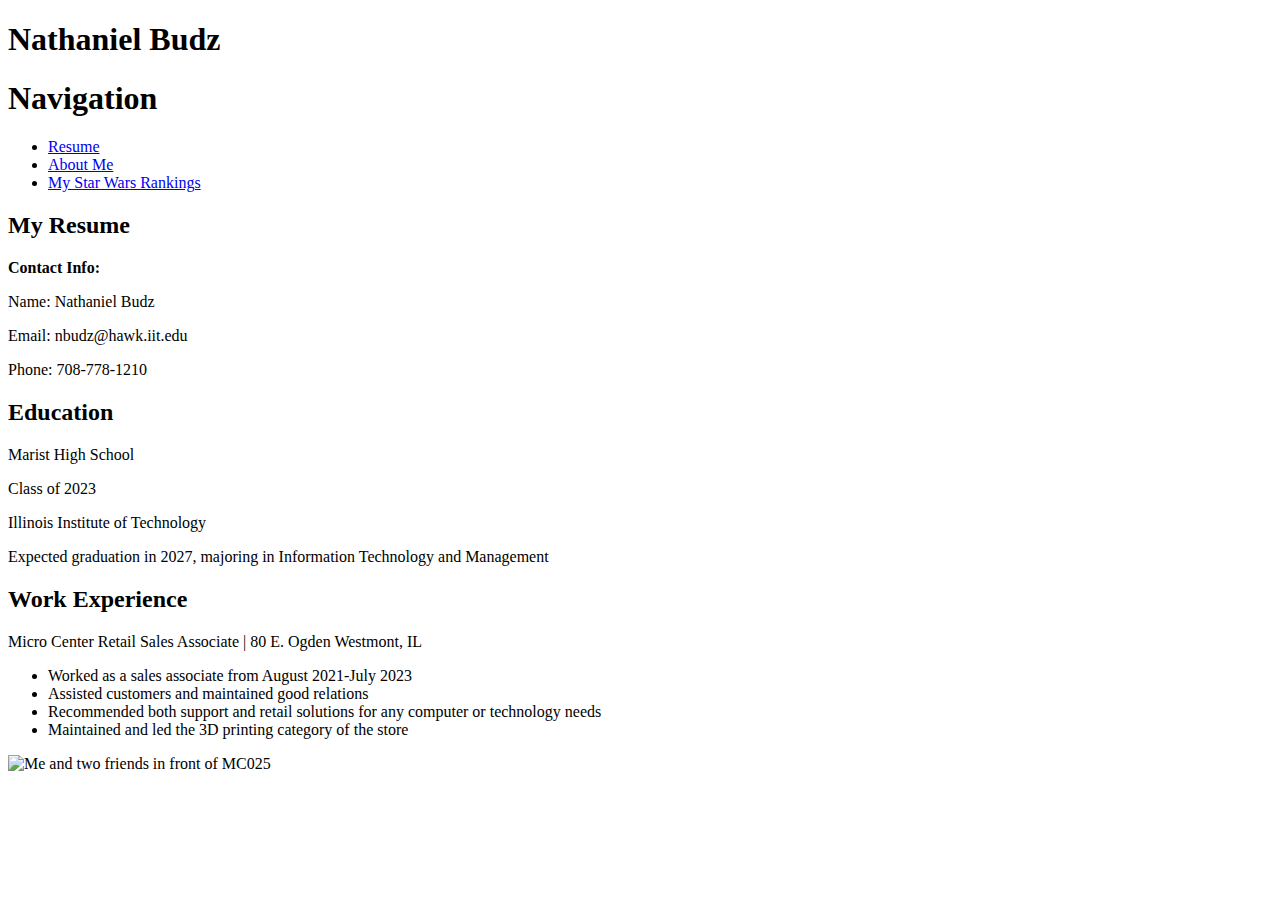
==== index.html @ 2ec53aa9 "Add files via upload" ====
<!DOCTYPE html>
<html lang="en">
	
<head>
  <meta charset="utf-8">
  <title>My Resume</title>
  <link rel="stylesheet" href="css/style.css">
</head>
<body>
  <h1><strong>Nathaniel Budz</strong></h1>
  <h1><strong>Navigation</strong></h1>
  <nav id="main-page">
    <ul>
      <li><a href="index.html">Resume</a></li>
      <li><a href="aboutme.html">About Me</a></li>
      <li><a href="myrankings.html">My Star Wars Rankings</a></li>
    </ul>
  </nav>
  <h2><strong>My Resume</strong></h2>
  <p><strong>Contact Info:</strong></p>
  <p>Name: Nathaniel Budz</p>
  <p>Email: nbudz@hawk.iit.edu</p>
  <p>Phone: 708-778-1210</p>
  <div>
  </div>
  <section>
    <h2><strong>Education</strong></h2>
    <p>Marist High School</p>
    <p>Class of 2023</p>
    <p>Illinois Institute of Technology</p>
    <p>Expected graduation in 2027, majoring in Information Technology and Management</p>
  </section>
  <div>
  </div>
  <h2><strong>Work Experience</strong></h2>
  <p>Micro Center Retail Sales Associate | 80 E. Ogden Westmont, IL</p>
  <ul>
    <li>Worked as a sales associate from August 2021-July 2023</li>
    <li>Assisted customers and maintained good relations</li>
    <li>Recommended both support and retail solutions for any computer or technology needs</li>
    <li>Maintained and led the 3D printing category of the store</li>
  </ul>
  <img src="images/IMG_7816.jpg" alt="Me and two friends in front of MC025">
</body>
</html>
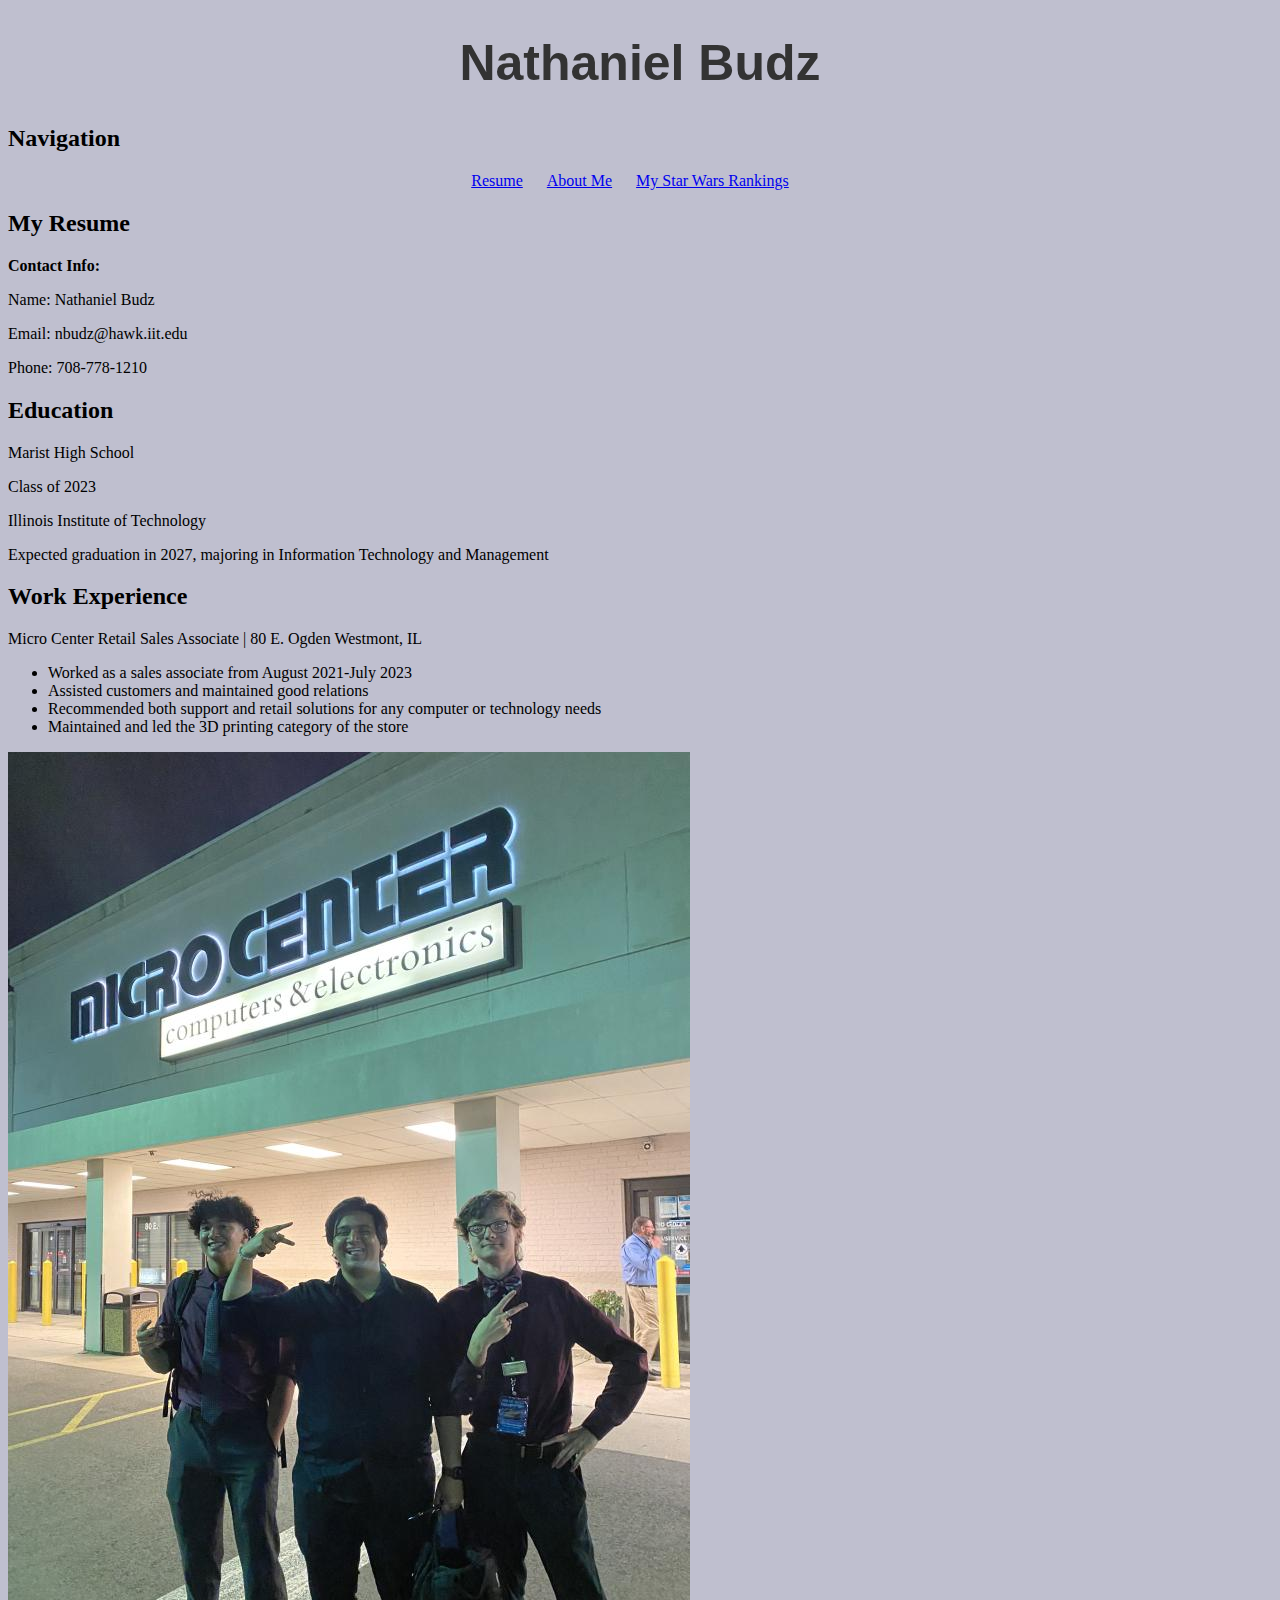
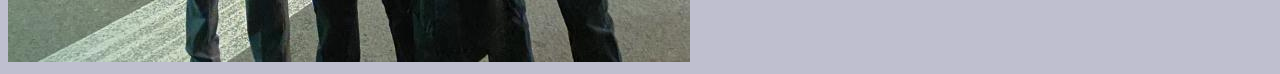
==== commit c010e4e6: "Update index.html" ====
--- a/index.html
+++ b/index.html
@@ -8,7 +8,7 @@
 </head>
 <body>
   <h1><strong>Nathaniel Budz</strong></h1>
-  <h1><strong>Navigation</strong></h1>
+  <h2><strong>Navigation</strong></h2>
   <nav id="main-page">
     <ul>
       <li><a href="index.html">Resume</a></li>
--- a/css/style.css
+++ b/css/style.css
@@ -0,0 +1,24 @@
+body {
+	background-color: #bfbfcf
+}
+h1 {
+	text-align: center;
+	font-family: "Lucida Grande", "Lucida Sans Unicode", sans-serif;
+	font-size: 50px;
+	color: #333;
+}	
+#main-page ul {
+	list-style: none;
+  	text-align: center;
+  	padding: 0;
+}
+#main-page ul li {
+	display: inline-block;
+  	margin-right: 20px;
+  	transition: color 0.3s;
+}
+#main-page ul li a:hover {
+	color: #0077b6
+}
+
+	
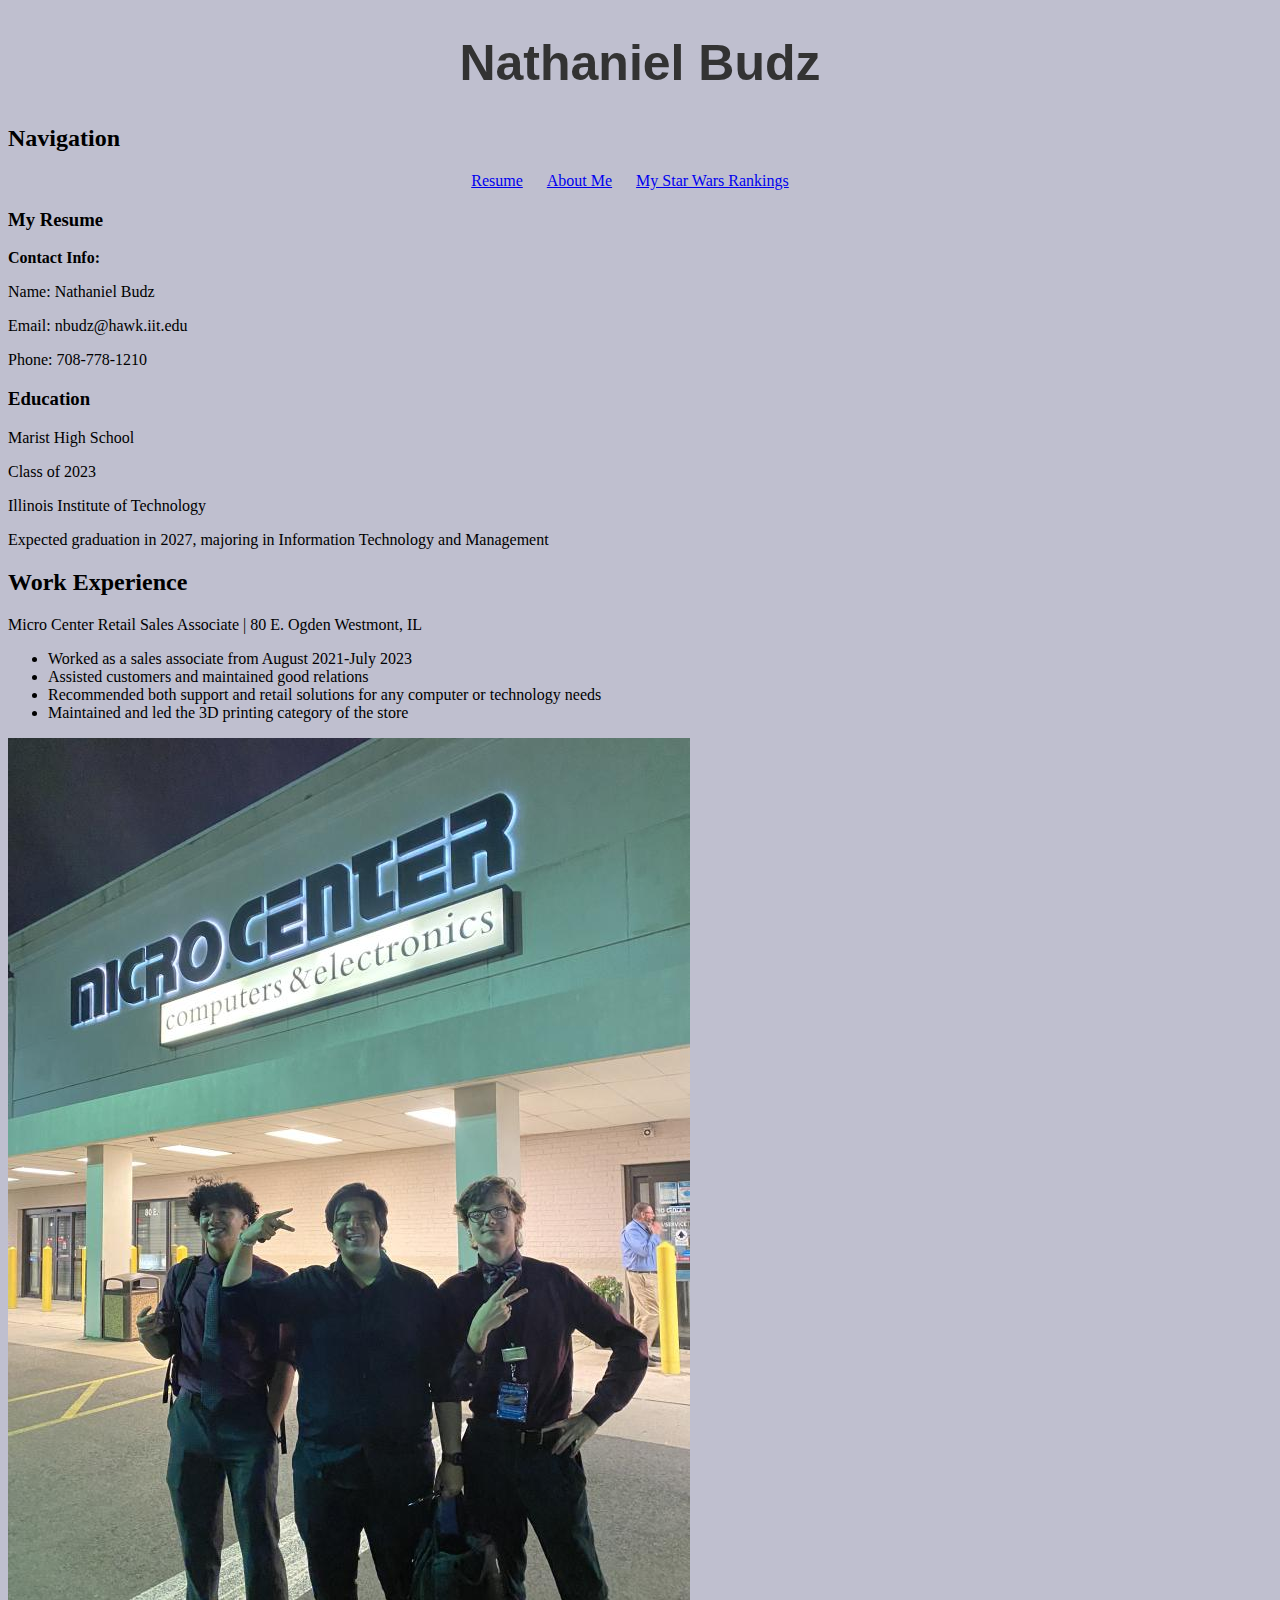
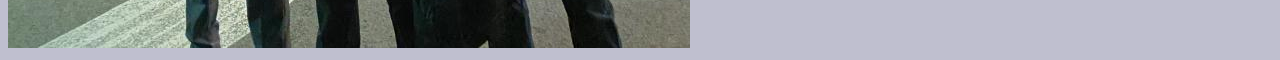
==== commit 00c64c68: "Update index.html" ====
--- a/index.html
+++ b/index.html
@@ -16,7 +16,7 @@
       <li><a href="myrankings.html">My Star Wars Rankings</a></li>
     </ul>
   </nav>
-  <h2><strong>My Resume</strong></h2>
+  <h3><strong>My Resume</strong></h3>
   <p><strong>Contact Info:</strong></p>
   <p>Name: Nathaniel Budz</p>
   <p>Email: nbudz@hawk.iit.edu</p>
@@ -24,7 +24,7 @@
   <div>
   </div>
   <section>
-    <h2><strong>Education</strong></h2>
+    <h3><strong>Education</strong></h3>
     <p>Marist High School</p>
     <p>Class of 2023</p>
     <p>Illinois Institute of Technology</p>
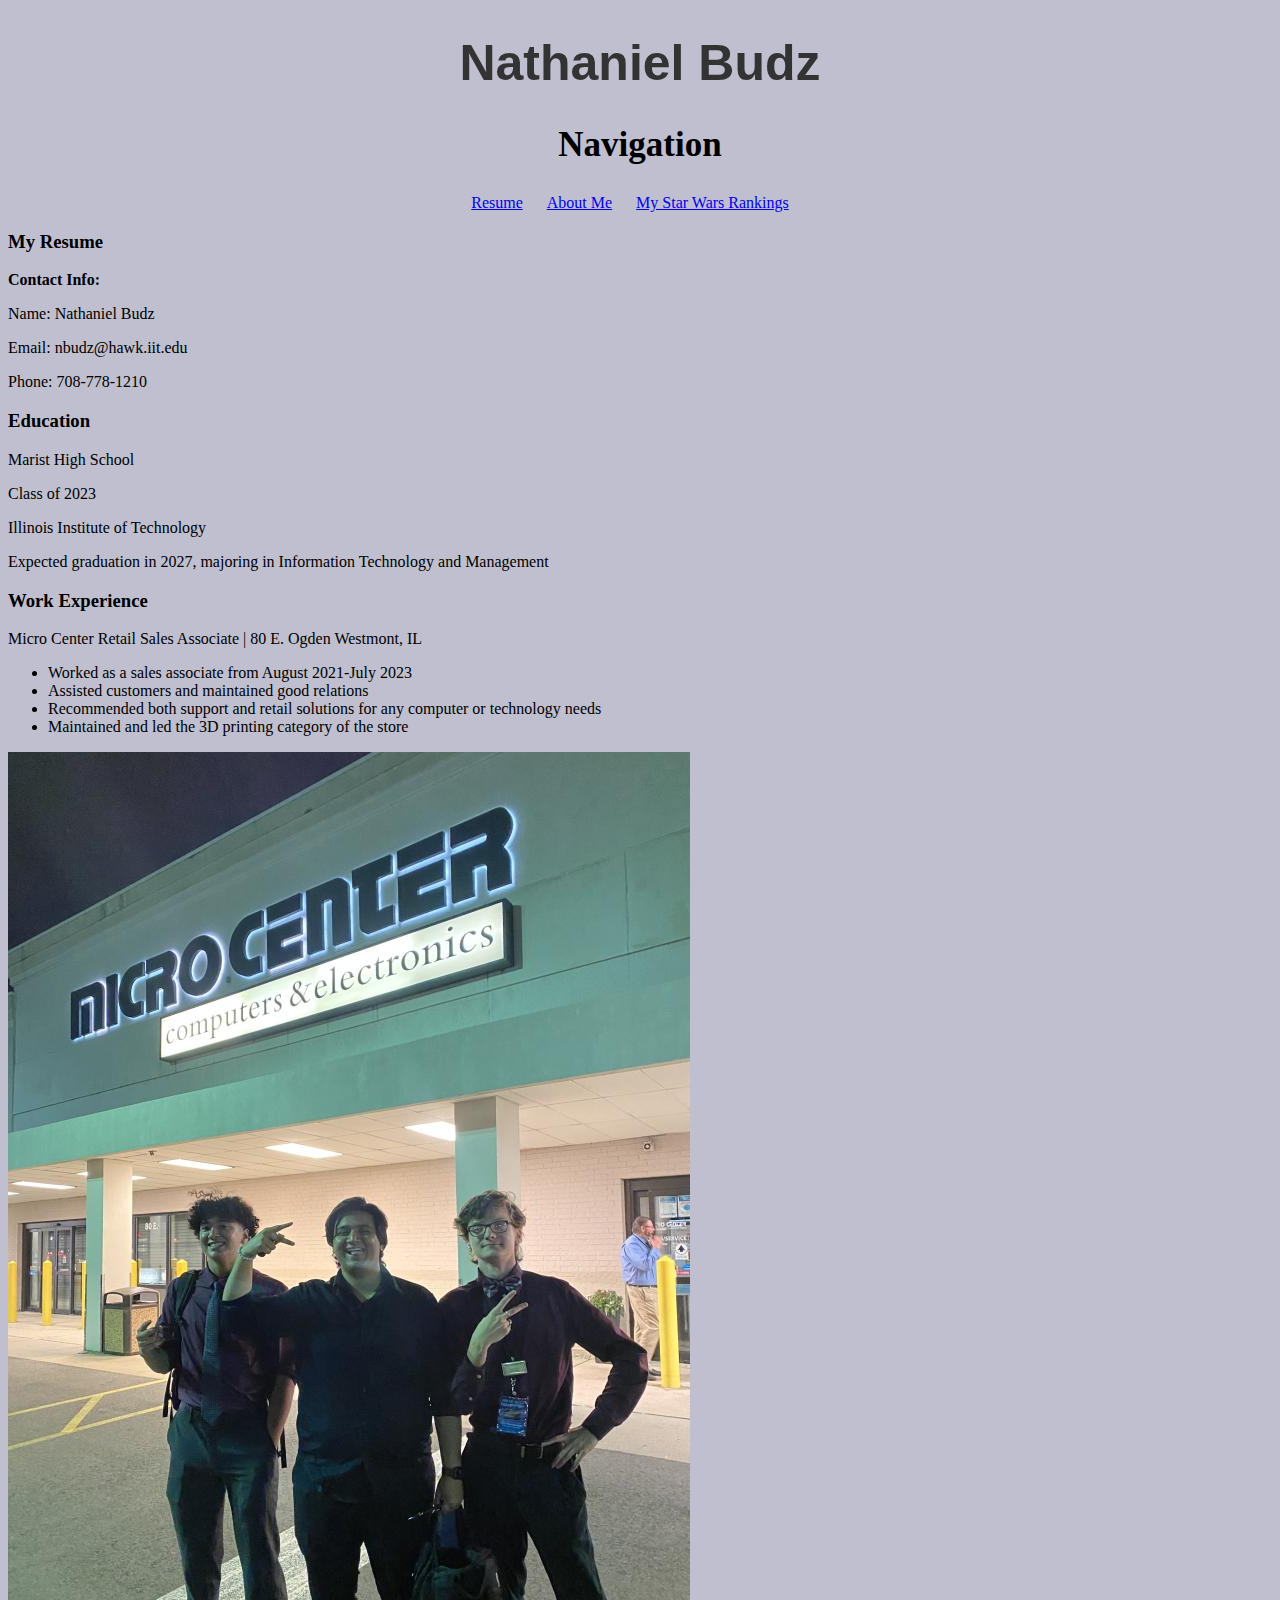
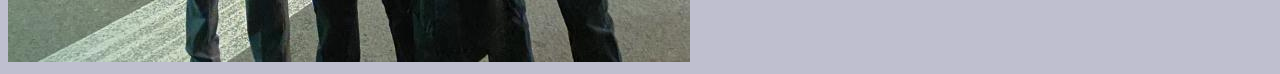
==== commit 72bfa290: "Update index.html" ====
--- a/index.html
+++ b/index.html
@@ -32,7 +32,7 @@
   </section>
   <div>
   </div>
-  <h2><strong>Work Experience</strong></h2>
+  <h3><strong>Work Experience</strong></h3>
   <p>Micro Center Retail Sales Associate | 80 E. Ogden Westmont, IL</p>
   <ul>
     <li>Worked as a sales associate from August 2021-July 2023</li>
--- a/css/style.css
+++ b/css/style.css
@@ -1,3 +1,11 @@
+@font-face {
+    font-family: 'biorhymeregular';
+    src: url('biorhyme-regular-webfont.woff2') format('woff2'),
+         url('biorhyme-regular-webfont.woff') format('woff');
+    font-weight: normal;
+    font-style: normal;
+}
+
 body {
 	background-color: #bfbfcf
 }
@@ -6,7 +14,13 @@
 	font-family: "Lucida Grande", "Lucida Sans Unicode", sans-serif;
 	font-size: 50px;
 	color: #333;
-}	
+}
+h2 {
+	text-align: center;
+	font-family: 'biorhymeregular';
+	font-size: 35px;
+}
+	
 #main-page ul {
 	list-style: none;
   	text-align: center;
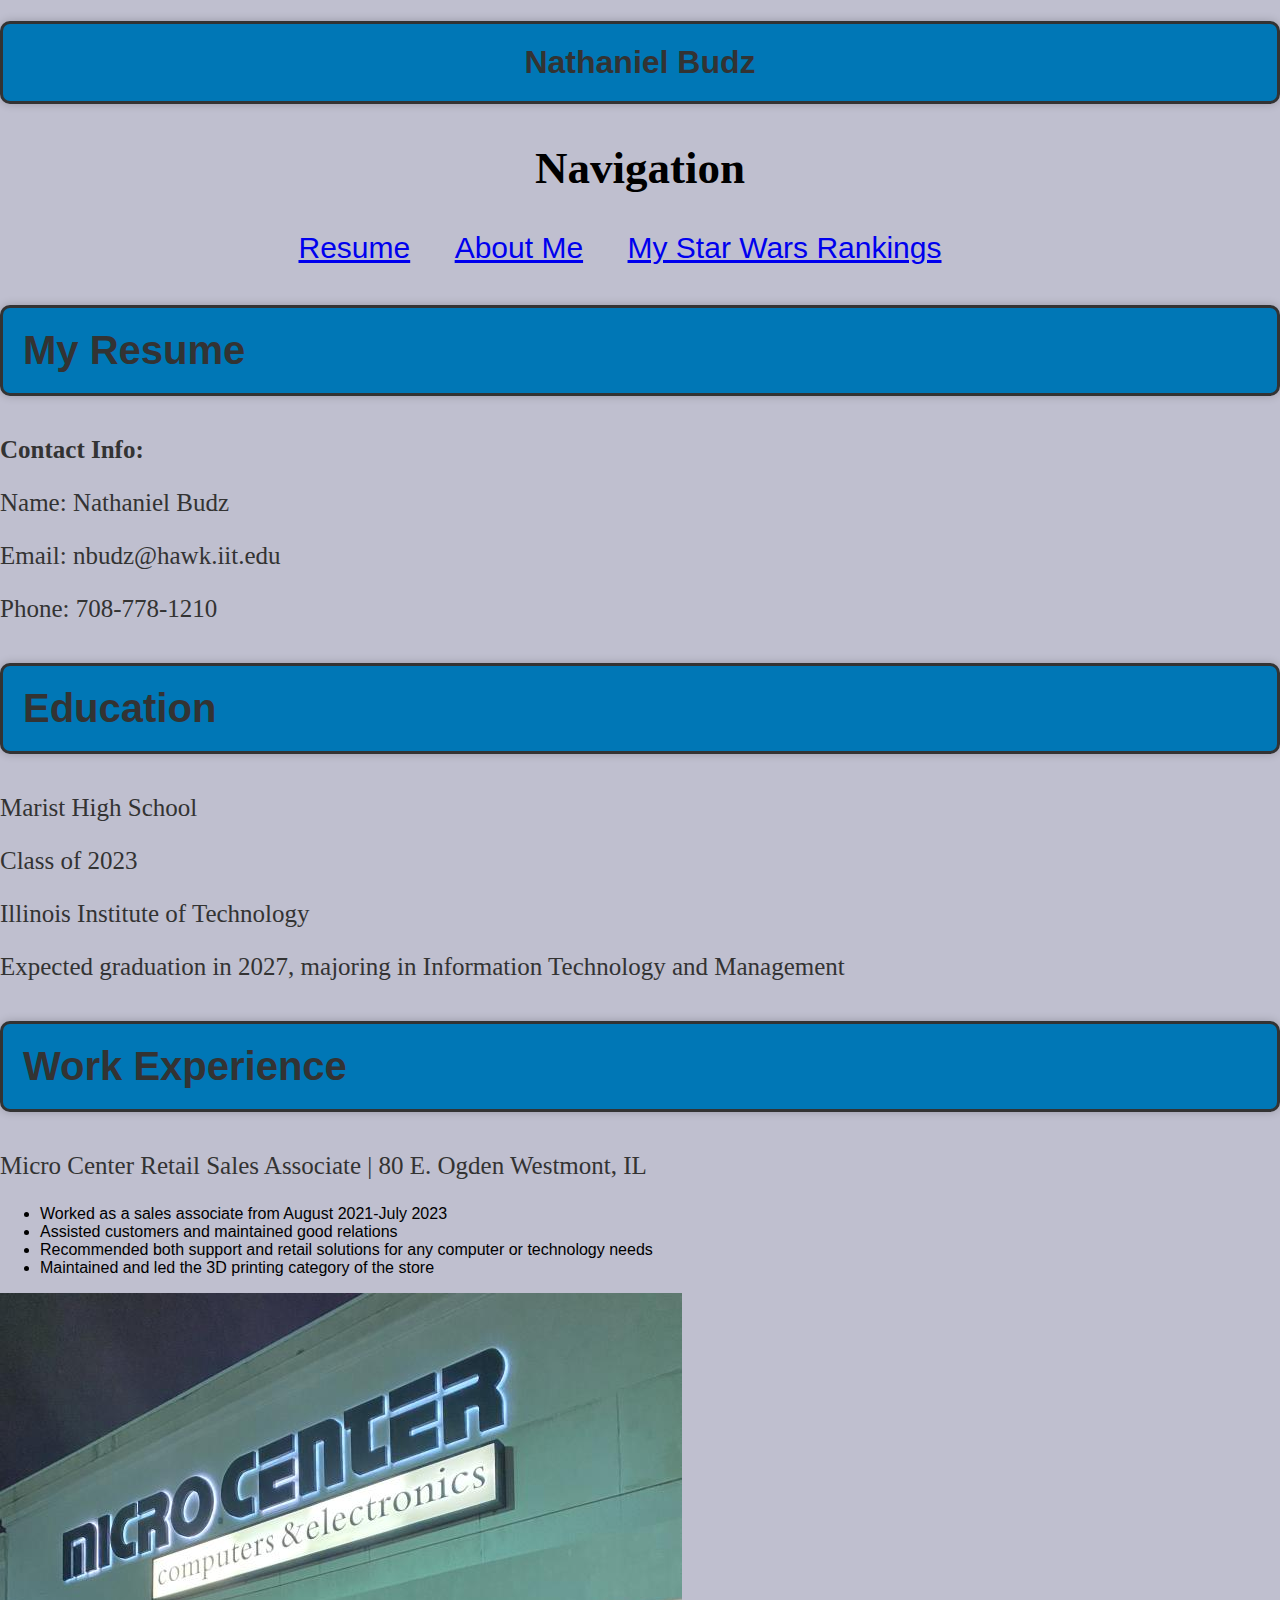
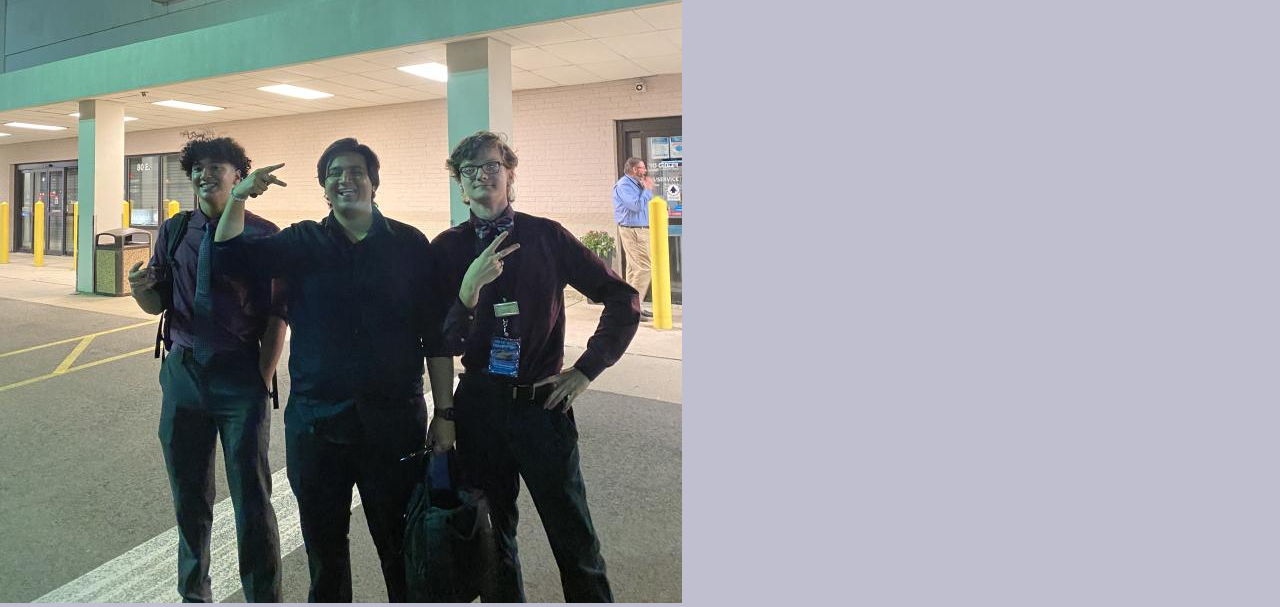
==== commit fa2788b5: "Update index.html" ====
--- a/index.html
+++ b/index.html
@@ -5,6 +5,7 @@
   <meta charset="utf-8">
   <title>My Resume</title>
   <link rel="stylesheet" href="css/style.css">
+  <link rel="stylesheet" type="text/css" href="css/normalize.css">
 </head>
 <body>
   <h1><strong>Nathaniel Budz</strong></h1>
--- a/css/style.css
+++ b/css/style.css
@@ -5,34 +5,81 @@
     font-weight: normal;
     font-style: normal;
 }
-
 body {
 	background-color: #bfbfcf
 }
 h1 {
 	text-align: center;
-	font-family: "Lucida Grande", "Lucida Sans Unicode", sans-serif;
-	font-size: 50px;
-	color: #333;
+  	font-size: 40px;
+  	color: #333;
+  	background-color: #0077b6;
+ 	padding: 20px;
+  	border: 3px solid;
+  	border-radius: 10px;
+  	box-shadow: 0 0 10px rgba(0, 0, 0, 0.2); 
 }
 h2 {
 	text-align: center;
 	font-family: 'biorhymeregular';
-	font-size: 35px;
+	font-size: 45px;
+}
+h3 {
+	text-align: left;
+	font-family: "Lucida Grande", "Lucida Sans Unicode", sans-serif;
+  	font-size: 40px;
+  	color: #333;
+  	background-color: #0077b6;
+ 	padding: 20px;
+  	border: 3px solid;
+  	border-radius: 10px;
+  	box-shadow: 0 0 10px rgba(0, 0, 0, 0.2); 
+}
+p {
+	text-align: left;
+	font-size: 25px;
+	font-family: 'biorhymeregular';
+	color: #333;
 }
 	
 #main-page ul {
-	list-style: none;
-  	text-align: center;
-  	padding: 0;
+	list-style: none; 
+ 	text-align: center; 
+  	padding: 0; 
 }
 #main-page ul li {
 	display: inline-block;
-  	margin-right: 20px;
-  	transition: color 0.3s;
+  	transition: color 0.5s;
+	font-size: 30px;
+	text-align: center;
+	margin-right: 40px;
 }
 #main-page ul li a:hover {
 	color: #0077b6
 }
+.rankings {
+	display: block;
+	margin-left: auto;
+	margin-right: auto;
+	width: 100%;
+}
+h4 { 
+	text-align: left;
+	font-size: 50px;
+	font-family: 'Courier New', monospace;
+}
+.family {
+	border-radius: 50%; 
+}
+.review {
+	font-style: italic;
+	text-align: left;
+}
+.interests {
+	text-align: left;
+	font-size: 45px;
+}
+
+ 
+	
 
 	
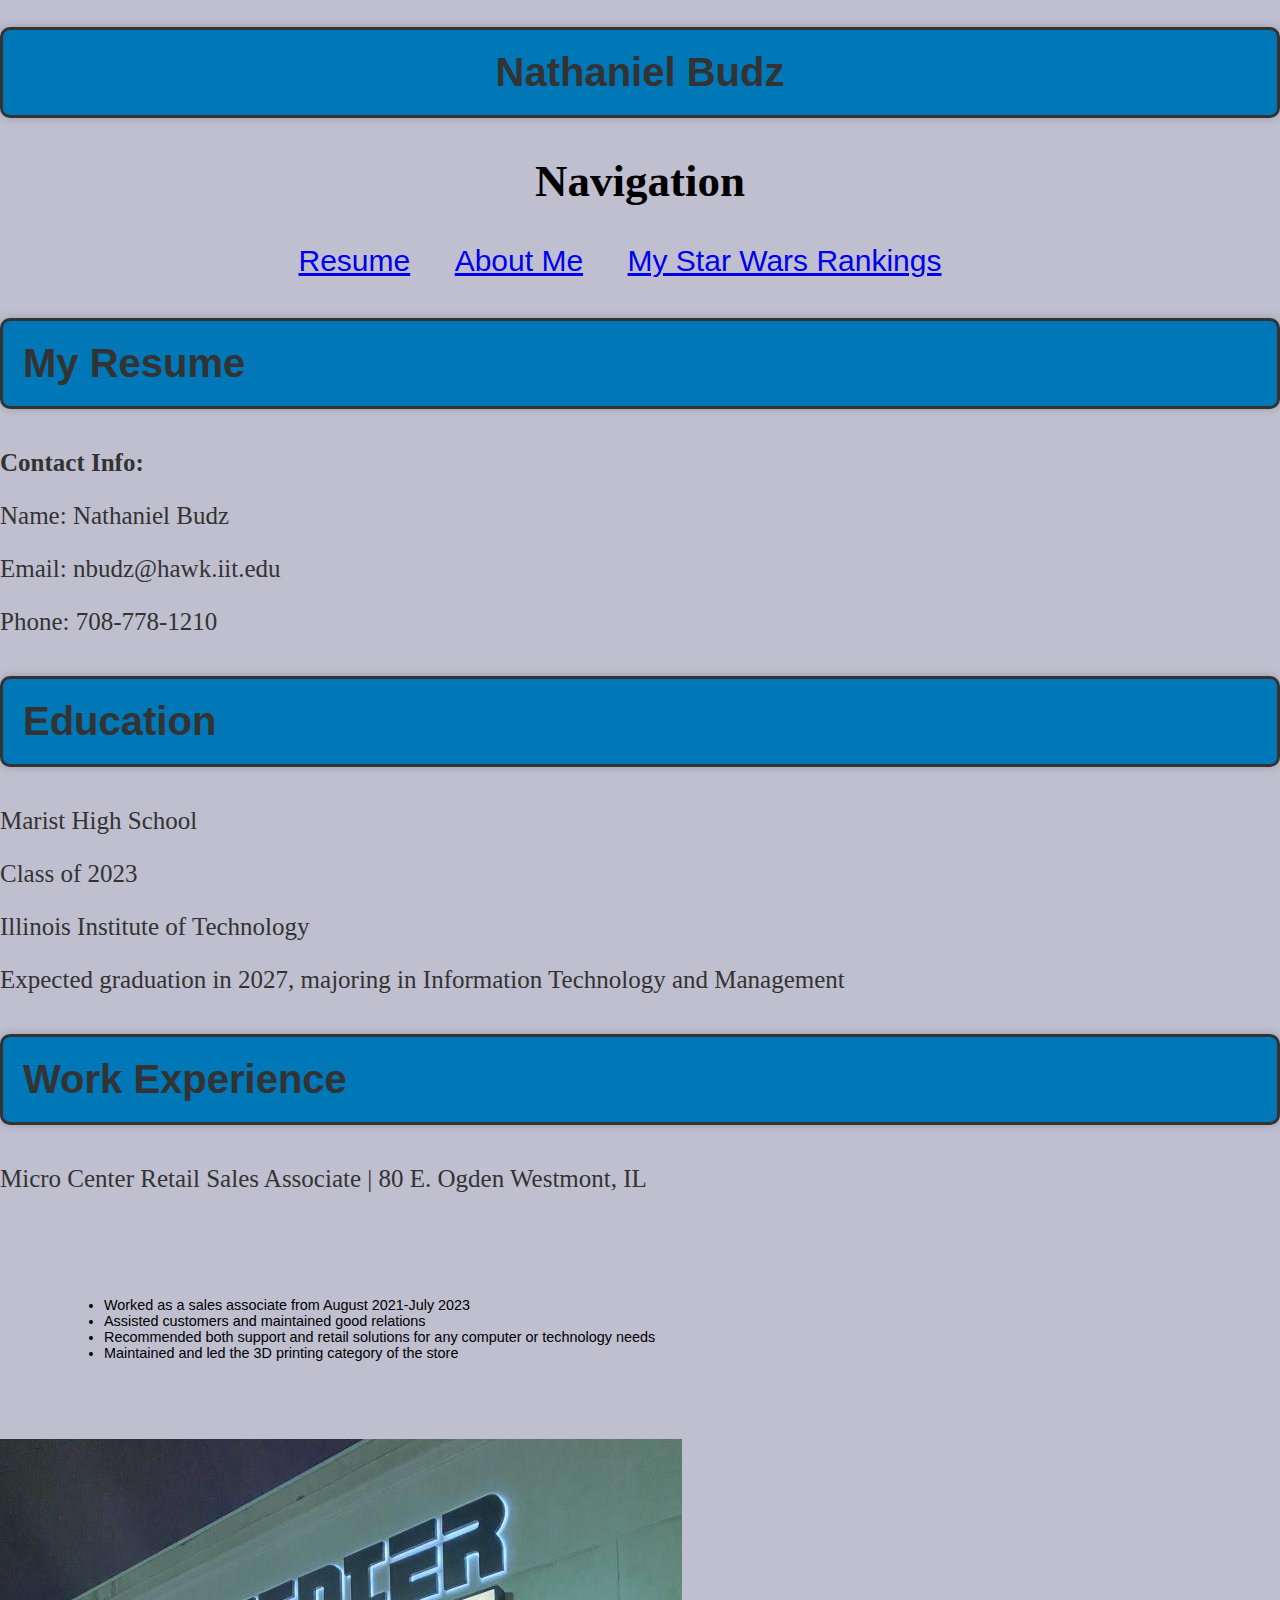
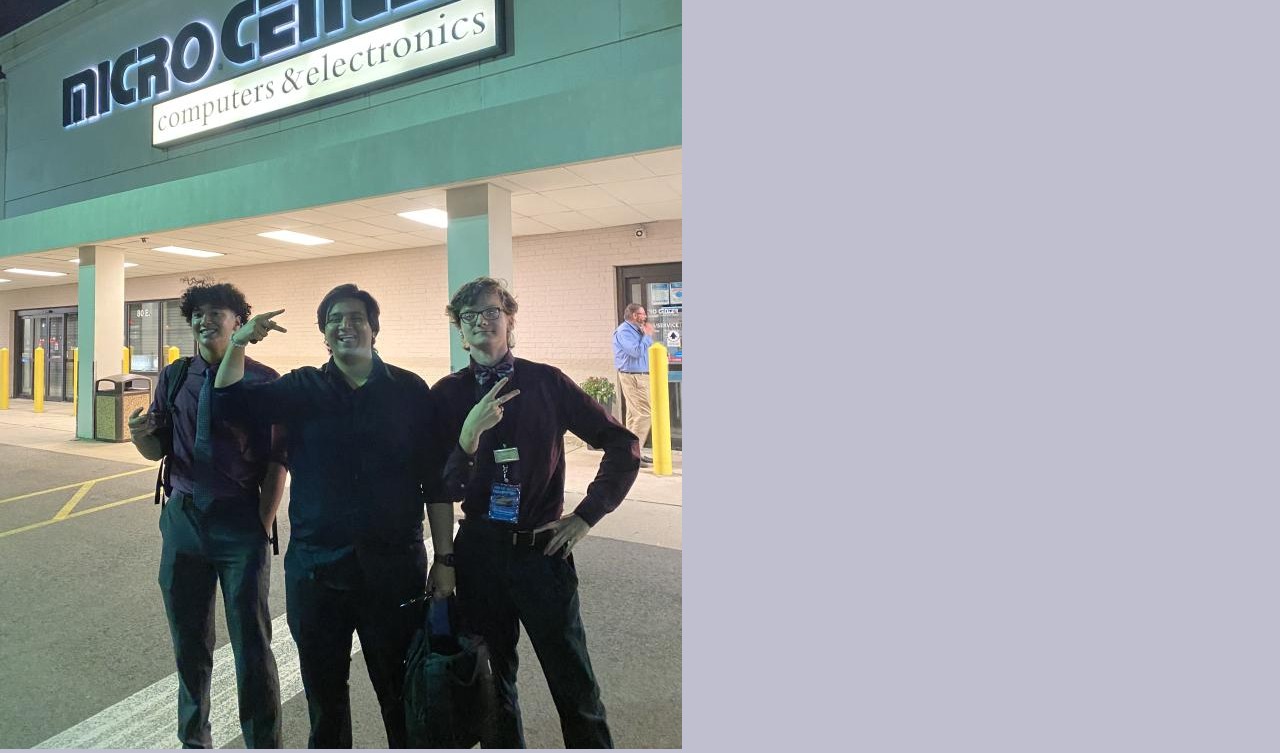
==== commit 7f7f7f5e: "Update index.html" ====
--- a/index.html
+++ b/index.html
@@ -4,8 +4,8 @@
 <head>
   <meta charset="utf-8">
   <title>My Resume</title>
+  <link rel="stylesheet" type="text/css" href="css/normalize.css">
   <link rel="stylesheet" href="css/style.css">
-  <link rel="stylesheet" type="text/css" href="css/normalize.css">
 </head>
 <body>
   <h1><strong>Nathaniel Budz</strong></h1>
@@ -35,14 +35,15 @@
   </div>
   <h3><strong>Work Experience</strong></h3>
   <p>Micro Center Retail Sales Associate | 80 E. Ogden Westmont, IL</p>
-  <ul>
-    <li>Worked as a sales associate from August 2021-July 2023</li>
-    <li>Assisted customers and maintained good relations</li>
-    <li>Recommended both support and retail solutions for any computer or technology needs</li>
-    <li>Maintained and led the 3D printing category of the store</li>
-  </ul>
+  <div class ="microcenter">
+    <ul>
+      <li>Worked as a sales associate from August 2021-July 2023</li>
+      <li>Assisted customers and maintained good relations</li>
+      <li>Recommended both support and retail solutions for any computer or technology needs</li>
+      <li>Maintained and led the 3D printing category of the store</li>
+    </ul>
+  </div>
   <img src="images/IMG_7816.jpg" alt="Me and two friends in front of MC025">
 </body>
 </html>
-    
   
--- a/css/style.css
+++ b/css/style.css
@@ -44,7 +44,8 @@
 #main-page ul {
 	list-style: none; 
  	text-align: center; 
-  	padding: 0; 
+  	padding: 0;
+	text-decoration:none; 	
 }
 #main-page ul li {
 	display: inline-block;
@@ -52,6 +53,7 @@
 	font-size: 30px;
 	text-align: center;
 	margin-right: 40px;
+	text-decoration:none; 
 }
 #main-page ul li a:hover {
 	color: #0077b6
@@ -76,8 +78,15 @@
 }
 .interests {
 	text-align: left;
-	font-size: 45px;
+	font-size: 35px;
+	font-family: Garamond, serif;
 }
+.microcenter {
+	list-style: none;
+	font-size: 90%;
+	padding: 5%;
+}
+
 
  
 	
